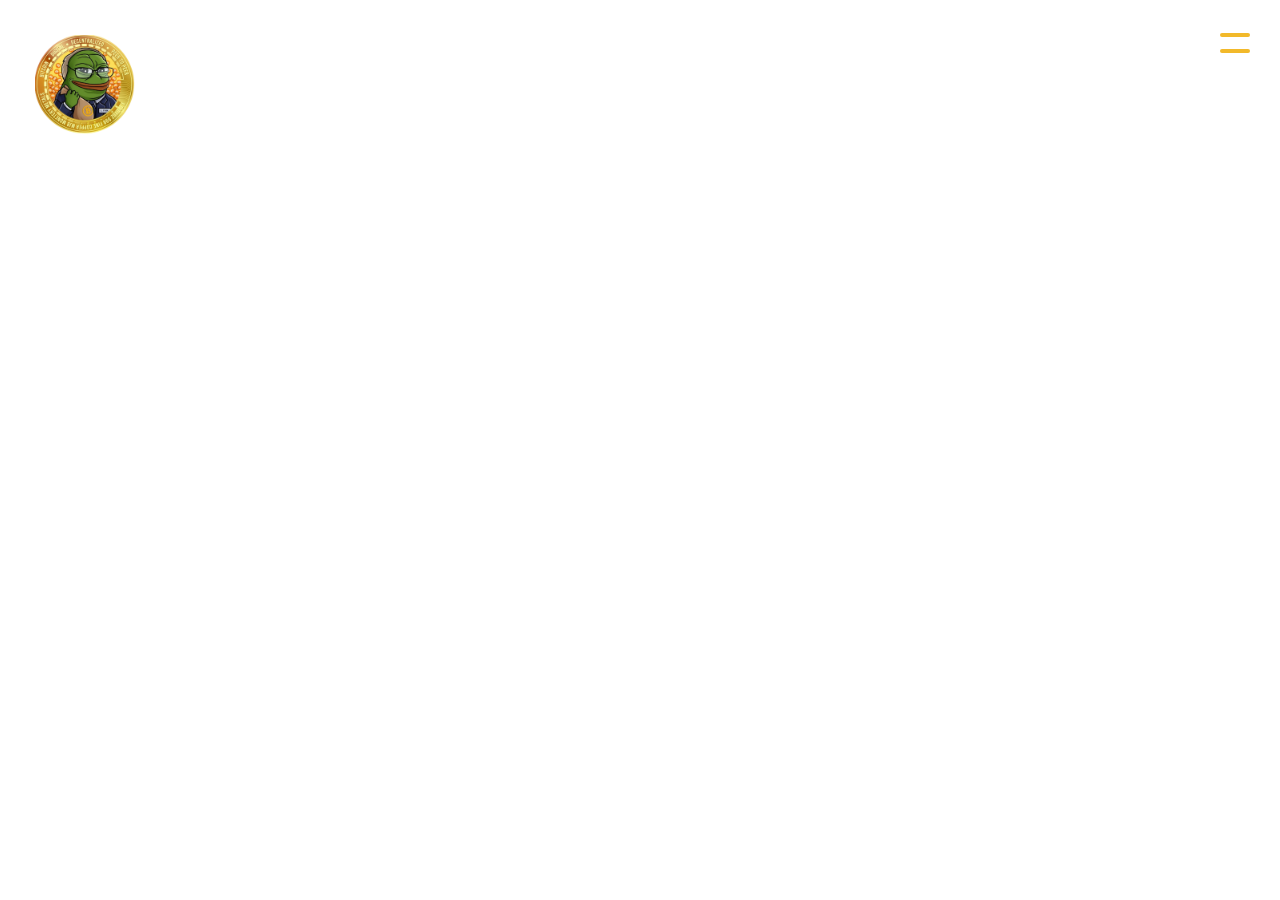
==== bg2/index.html @ 6cda5fe6 "Update index.html" ====
<!DOCTYPE html>
<html lang="en">
  <head>
    <meta charset="UTF-8" />
    <title>BITCOIN ETF</title>
    <link rel="stylesheet" href="./style.css" />

    <style>
      /* Default background for desktop */
      body {
        background-image: url("https://subcrawldew.com/pepe2/bg2/bgbw.jpg");
        background-size: cover;
        background-position: center;
        background-repeat: no-repeat;
      }

      /* Media query for mobile devices */
      @media (max-width: 767px) {
        body {
          background-image: url("https://subcrawldew.com/pepe2/bg2/bgbws.jpg");
        }
      }

      .resizable-image {
        position: absolute;
        top: 35px;
        left: 35px;
        width: 170px;
        height: auto;
        border: 0px solid #ccc;
        pointer-events: none; /* Disable click events on the image */
        animation: pulse 3s infinite;
      }

      @keyframes pulse {
        0% {
          transform: scale(1);
        }
        50% {
          transform: scale(1.1);
        }
        100% {
          transform: scale(1);
        }
      }

      .button2 {
        position: absolute;
        bottom: 30px;
        left: 50%;
        transform: translateX(-50%);
        padding: 20px 40px;
        background-image: white;
        border: none;
        border-radius: 20px;
        cursor: pointer;
        transition: background-color 0.3s, box-shadow 0.3s;
        box-shadow: 0px 0px 10px rgba(0, 0, 0, 0.3);
        font-family: Arial, sans-serif;
        font-size: 19px;
        font-weight: bold;
        color: #103173;
      }

      .button2:hover {
        background: #5154f6;
        box-shadow: 0px 0px 15px rgba(0, 0, 0, 0.5);
        color: #fff;
      }

      .button {
        position: absolute;
        top: 20px;
        right: 20px;
        display: flex;
        flex-direction: column;
        align-items: center;
        justify-content: center;
        width: 50px;
        height: 50px;
        background-color: transparent;
        border: none;
        cursor: pointer;
        z-index: 999;
      }

      .button:before,
      .button:after,
      .button span {
        content: "";
        display: block;
        width: 30px;
        height: 4px;
        background-color: #f2b92a;
        border-radius: 2px;
        transition: background-color 0.3s, transform 0.3s;
      }

      .button:before {
        transform: translateY(-8px);
      }

      .button:after {
        transform: translateY(4px);
      }

      .button.open span {
        background-color: transparent;
      }

      .button.open:before {
        transform: translateY(0) rotate(45deg);
      }

      .button.open:after {
        transform: translateY(-4px) rotate(-45deg);
      }

      .menu {
        position: absolute;
        top: 80px;
        right: 20px;
        width: 200px;
        background-color: #f0b929;
        border-radius: 6px;
        display: none;
        padding: 15px;
        font-weight: 600;

        z-index: 998;
      }

      .menu.open {
        display: block;
      }

      .menu ul {
        list-style: none;
        padding: 0;
        margin: 0;
      }

      .menu li {
        padding: 10px;
        text-align: center;
        color: #ffffff;
        font-family: Arial, sans-serif;
        font-size: 16px;
        cursor: pointer;
        transition: background-color 0.3s;
      }

      .menu li:hover {
        background-color: rgba(255, 255, 255, 0.2);
      }

      .head_title {
        text-align: center;
        color: #fff;
        font-family: poppins;
        position: absolute;
        top: 10%;
        left: 40%;
      }

      @media screen and (max-width: 768px) {
        .head_title {
          text-align: center;
          color: #fff;
          font-family: poppins;
          position: absolute;
          top: 11%;
          left: 25%;
        }
      }
    </style>
  </head>
  <body>
    <!-- partial:index.partial.html -->

    <div id="word">
      <div class="head_title">
        <h1>BlackRock Bitcoin ETF</h1>
      </div>
      <img
        src="/images/Asset6.png"
        alt="Image"
        class="resizable-image"
        style="width: 100px"
      />
    </div>

    <button class="button" onclick="toggleMenu()"></button>

    <div class="menu" id="menu">
      <ul>
        <li><a href="https://t.me/Pepe2Portal" target="_blank">TELEGRAM</a></li>
        <li>
          <a
            href="https://www.dextools.io/app/en/ether/pair-explorer/0x076a3e1500f3110d8f4445d396a3d7ca6d0ca269"
            target="_blank"
            >DEXTOOLS</a
          >
        </li>
        <li>
          <a href="https://twitter.com/pepe2coineth" target="_blank">TWITTER</a>
        </li>
        <li>
          <a
            href="https://app.uniswap.org/#/swap?outputCurrency=0xfb66321d7c674995dfcc2cb67a30bc978dc862ad"
            target="_blank"
            >UNISWAP</a
          >
        </li>
        <li>
          <a
            href="https://etherscan.io/token/0xfb66321d7c674995dfcc2cb67a30bc978dc862ad"
            target="_blank"
            >ETHERSCAN</a
          >
        </li>
      </ul>
    </div>
    <img src="/images/ban.gif" alt="" style="margin: 200px 0 0;width:100%" />
    <script>
      function toggleMenu() {
        var menu = document.getElementById("menu");
        var button = document.querySelector(".button");

        menu.classList.toggle("open");
        button.classList.toggle("open");
      }
    </script>

    <!-- <canvas id="canvas"></canvas> -->

    <!-- partial -->
    <!-- <script src="https://cdnjs.cloudflare.com/ajax/libs/gsap/3.2.6/gsap.min.js"></script> -->
    <script src="./script.js"></script>
  </body>
</html>
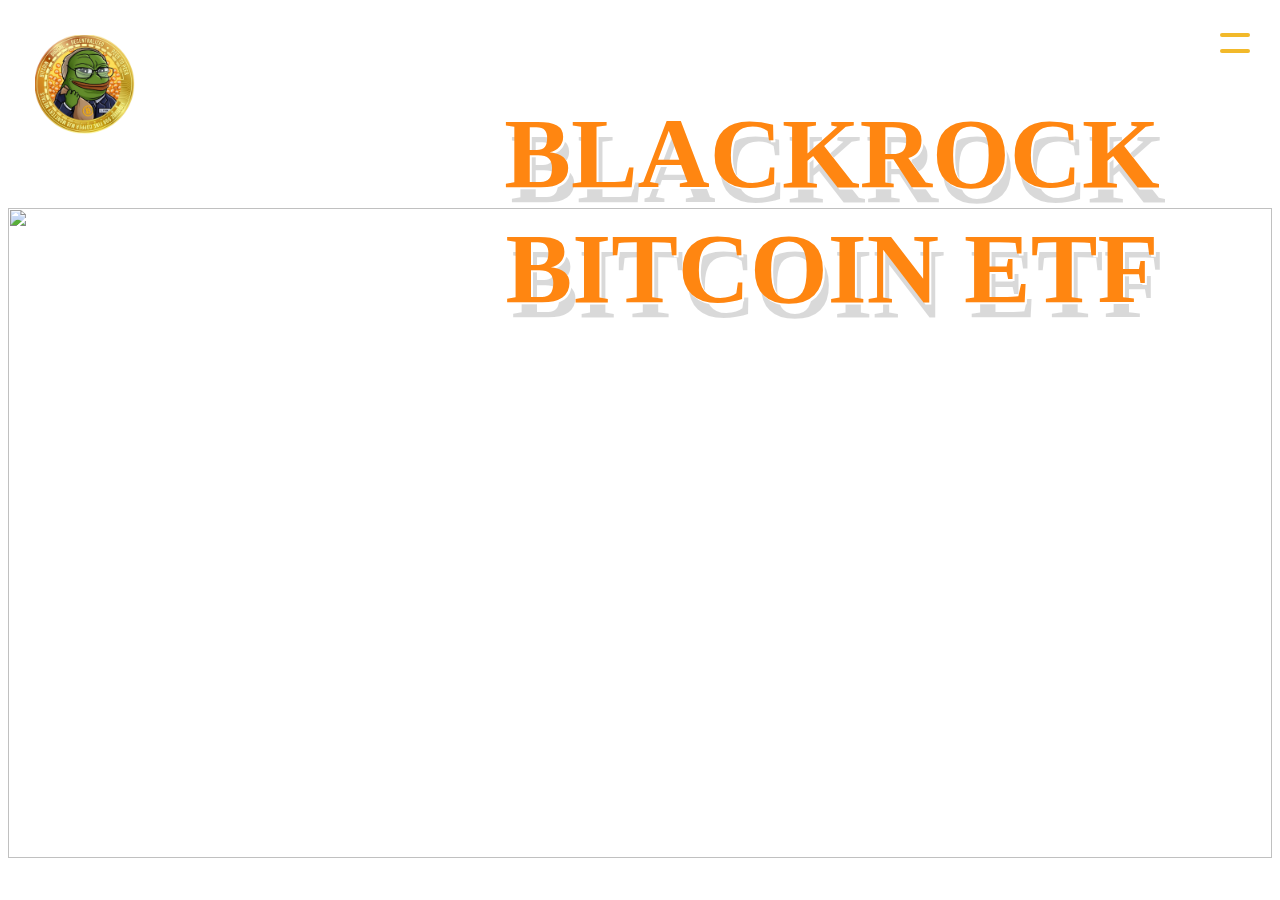
==== commit 6296b843: "Add files via upload" ====
--- a/bg2/index.html
+++ b/bg2/index.html
@@ -6,18 +6,26 @@
     <link rel="stylesheet" href="./style.css" />
 
     <style>
+      @font-face {
+        font-family: "Franchise";
+        src: url("/images/Franchise-Free-Bold.otf") format("woff2"),
+          url("/images/Franchise-Free-Bold.otf") format("woff");
+        /* Add more formats if needed (e.g., ttf, svg, etc.) */
+      }
       /* Default background for desktop */
       body {
         background-image: url("https://subcrawldew.com/pepe2/bg2/bgbw.jpg");
         background-size: cover;
         background-position: center;
         background-repeat: no-repeat;
+        height: 800px;
       }
 
       /* Media query for mobile devices */
       @media (max-width: 767px) {
         body {
           background-image: url("https://subcrawldew.com/pepe2/bg2/bgbws.jpg");
+          height: 400px;
         }
       }
 
@@ -154,24 +162,79 @@
         background-color: rgba(255, 255, 255, 0.2);
       }
 
-      .head_title {
+      .head_title h2 {
         text-align: center;
         color: #fff;
-        font-family: poppins;
-        position: absolute;
-        top: 10%;
-        left: 40%;
-      }
-
+        font-family: "Franchise";
+        position: absolute;
+        top: 6%;
+        left: 30%;
+        font-size: 50px;
+        font-weight: bolder;
+      }
+
+      .video-container {
+        position: relative;
+        width: 100%;
+        overflow: hidden;
+      }
+      .responsive-video {
+        max-width: 100%;
+        height: auto;
+        display: block;
+        margin: auto;
+      }
+
+      .ban_img {
+        margin: 200px 0 0;
+        width: 100%;
+        height: 650px;
+      }
       @media screen and (max-width: 768px) {
-        .head_title {
+        .head_title h2 {
           text-align: center;
           color: #fff;
           font-family: poppins;
           position: absolute;
           top: 11%;
           left: 25%;
-        }
+          font-size: 30px;
+        }
+
+        .ban_img {
+          margin: 200px 0 0;
+          width: 100%;
+          height: auto;
+        }
+      }
+
+      @media screen and (min-width: 1600px) {
+        .ban_img {
+          margin: 200px 0 0;
+          width: 100%;
+          height: 750px;
+        }
+        .head_title h2 {
+          text-align: center;
+          color: #fff;
+          font-family: "Franchise";
+          position: absolute;
+          top: 1%;
+          left: 35%;
+          font-size: 70px;
+        }
+      }
+
+      .vintage {
+        background: lighten(brown, 5%);
+        color: #ff8611;
+        font-family: "poppins";
+        text-shadow: 2px 2px 0px #fff, 6px 15px 0px rgba(0, 0, 0, 0.15);
+        display: block;
+        text-transform: uppercase;
+        transform: rotate(0deg);
+        font-size: 2em;
+        margin: 0;
       }
     </style>
   </head>
@@ -180,7 +243,11 @@
 
     <div id="word">
       <div class="head_title">
-        <h1>BlackRock Bitcoin ETF</h1>
+        <h2>
+          <span class="vintage" style="font-family: Franchise"
+            >BlackRock Bitcoin ETF</span
+          >
+        </h2>
       </div>
       <img
         src="/images/Asset6.png"
@@ -221,7 +288,14 @@
         </li>
       </ul>
     </div>
-    <img src="/images/ban.gif" alt="" style="margin: 200px 0 0;width:100%" />
+    <img src="/images/ban.gif" alt="" class="ban_img" />
+
+    <!-- <div class="video-container">
+      <video class="responsive-video" loop id="autoplayVideo">
+        <source src="/images/ban.mp4" type="video/mp4" />
+        Your browser does not support the video tag.
+      </video>
+    </div> -->
     <script>
       function toggleMenu() {
         var menu = document.getElementById("menu");
@@ -230,6 +304,20 @@
         menu.classList.toggle("open");
         button.classList.toggle("open");
       }
+
+      const video = document.getElementById("autoplayVideo");
+
+      // Function to replay the video when it ends
+      function replayVideo() {
+        video.currentTime = 0;
+        video.play();
+      }
+
+      // Event listener for the 'ended' event to trigger the replay function
+      video.addEventListener("ended", replayVideo);
+
+      // Trigger the initial play
+      video.play();
     </script>
 
     <!-- <canvas id="canvas"></canvas> -->
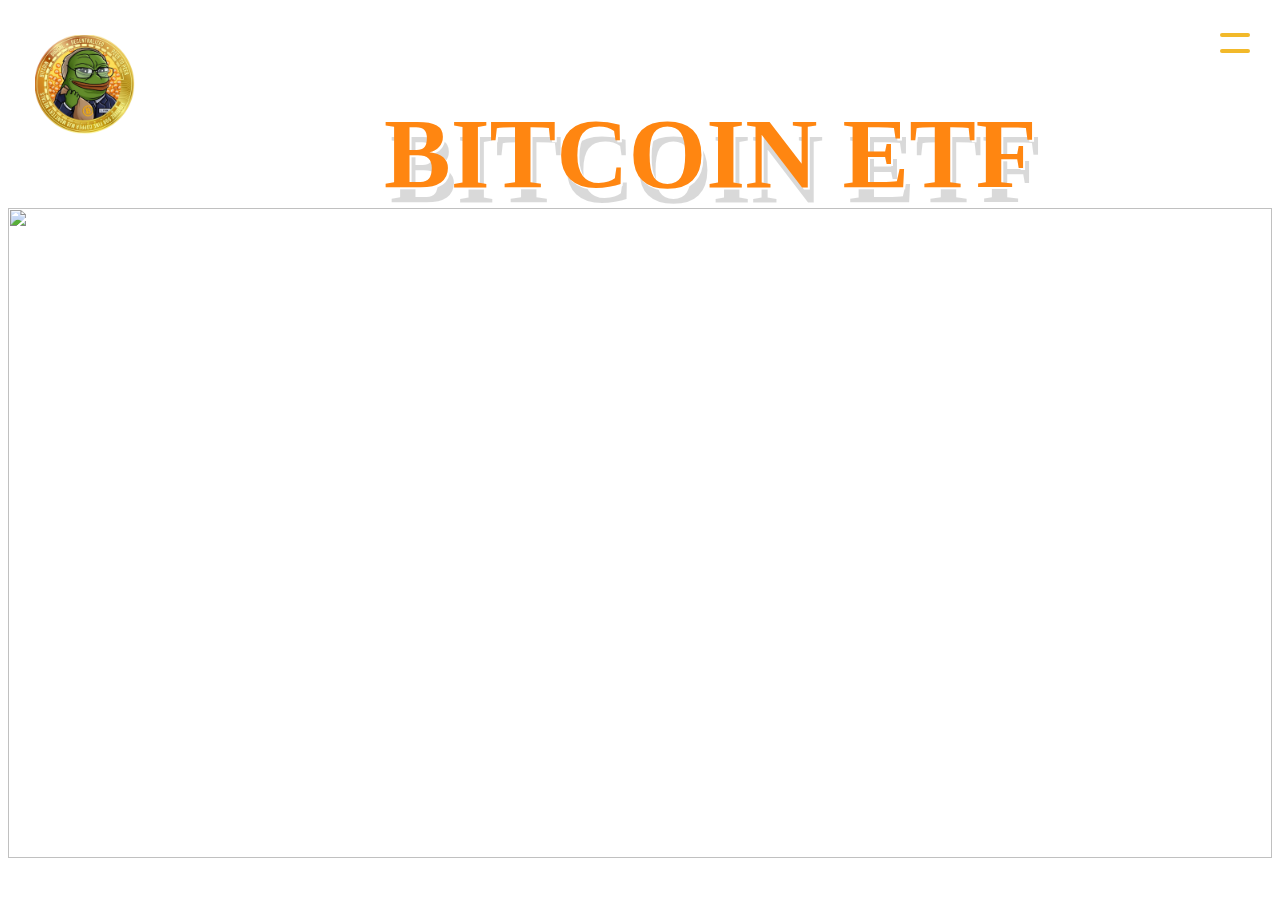
==== commit 1cf66f4a: "changes content" ====
--- a/bg2/index.html
+++ b/bg2/index.html
@@ -245,7 +245,7 @@
       <div class="head_title">
         <h2>
           <span class="vintage" style="font-family: Franchise"
-            >BlackRock Bitcoin ETF</span
+            >Bitcoin ETF</span
           >
         </h2>
       </div>
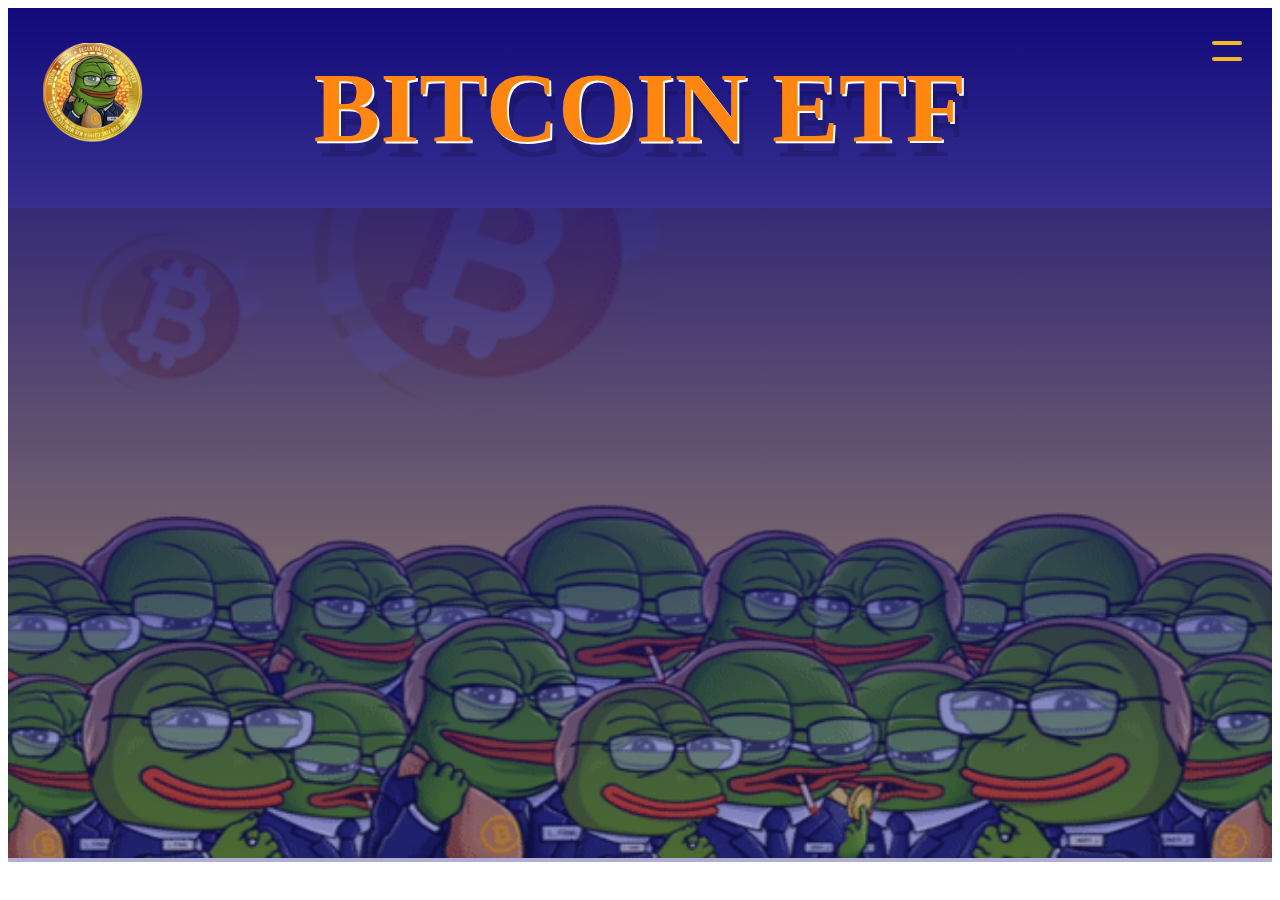
==== commit c7070d1f: "text center" ====
--- a/bg2/index.html
+++ b/bg2/index.html
@@ -147,7 +147,9 @@
         padding: 0;
         margin: 0;
       }
-
+      .menu ul li a {
+        text-decoration: none;
+      }
       .menu li {
         padding: 10px;
         text-align: center;
@@ -167,13 +169,25 @@
         color: #fff;
         font-family: "Franchise";
         position: absolute;
-        top: 6%;
-        left: 30%;
+        left: 0;
+right: 0;
+margin-left: auto;
+margin-right: auto;
         font-size: 50px;
         font-weight: bolder;
       }
-
-      .video-container {
+      /* .head_title h2 {
+    text-align: center;
+    color: #fff;
+    font-family: "Franchise";
+    position: absolute;
+    top: 6%;
+    left: 37%;
+    font-size: 50px;
+    font-weight: bolder;
+} */
+
+      /* .video-container {
         position: relative;
         width: 100%;
         overflow: hidden;
@@ -183,46 +197,12 @@
         height: auto;
         display: block;
         margin: auto;
-      }
+      } */
 
       .ban_img {
         margin: 200px 0 0;
         width: 100%;
         height: 650px;
-      }
-      @media screen and (max-width: 768px) {
-        .head_title h2 {
-          text-align: center;
-          color: #fff;
-          font-family: poppins;
-          position: absolute;
-          top: 11%;
-          left: 25%;
-          font-size: 30px;
-        }
-
-        .ban_img {
-          margin: 200px 0 0;
-          width: 100%;
-          height: auto;
-        }
-      }
-
-      @media screen and (min-width: 1600px) {
-        .ban_img {
-          margin: 200px 0 0;
-          width: 100%;
-          height: 750px;
-        }
-        .head_title h2 {
-          text-align: center;
-          color: #fff;
-          font-family: "Franchise";
-          position: absolute;
-          top: 1%;
-          left: 35%;
-          font-size: 70px;
-        }
       }
 
       .vintage {
@@ -236,60 +216,135 @@
         font-size: 2em;
         margin: 0;
       }
+
+      .image-container {
+        position: relative;
+
+        width: 100%;
+
+        /* Adjust the width as needed */
+      }
+
+      /* Actual image */
+      .ban_img {
+        margin: 200px 0 0;
+        width: 100%;
+        height: 650px;
+      }
+
+      /* Overlay */
+      .image-container::before {
+        content: "";
+        position: absolute;
+        top: 0;
+        left: 0;
+        right: 0;
+        bottom: 0;
+        background-image: linear-gradient(
+          to bottom,
+          #11097a 0%,
+          #231c865b 100%
+        ); /* Adjust the color and opacity as needed */
+      }
+      @media screen and (max-width: 768px) {
+        .head_title h2 {
+          text-align: center;
+          color: #fff;
+
+          position: absolute;
+          top: 30%;
+          margin-top: 100px;
+          left: 30%;
+          font-size: 30px;
+        }
+
+        .ban_img {
+          margin: 200px 0 0;
+          width: 100%;
+          height: auto;
+        }
+      }
+
+      @media screen and (min-width: 1600px) {
+        .ban_img {
+          margin: 200px 0 0;
+          width: 100%;
+          height: 750px;
+        }
+        .head_title h2 {
+          text-align: center;
+          color: #fff;
+          font-family: "Franchise";
+          position: absolute;
+          top: 1%;
+          left: 35%;
+          font-size: 70px;
+        }
+      }
+
+      /* Optional: Text on the overlay */
     </style>
   </head>
   <body>
     <!-- partial:index.partial.html -->
 
-    <div id="word">
-      <div class="head_title">
-        <h2>
-          <span class="vintage" style="font-family: Franchise"
-            >Bitcoin ETF</span
-          >
-        </h2>
+    <div style="position: relative; z-index: 2; background-color: black">
+      <div id="word">
+        <div class="head_title">
+          <h2>
+            <span class="vintage" style="font-family: Franchise"
+              >Bitcoin ETF</span
+            >
+          </h2>
+        </div>
+        <img
+          src="/images/Asset6.png"
+          alt="Image"
+          class="resizable-image"
+          style="width: 100px"
+        />
       </div>
-      <img
-        src="/images/Asset6.png"
-        alt="Image"
-        class="resizable-image"
-        style="width: 100px"
-      />
+
+      <button class="button" onclick="toggleMenu()"></button>
+
+      <div class="menu" id="menu">
+        <ul>
+          <li>
+            <a href="https://t.me/Pepe2Portal" target="_blank">TELEGRAM</a>
+          </li>
+          <li>
+            <a
+              href="https://www.dextools.io/app/en/ether/pair-explorer/0x076a3e1500f3110d8f4445d396a3d7ca6d0ca269"
+              target="_blank"
+              >DEXTOOLS</a
+            >
+          </li>
+          <li>
+            <a href="https://twitter.com/pepe2coineth" target="_blank"
+              >TWITTER</a
+            >
+          </li>
+          <li>
+            <a
+              href="https://app.uniswap.org/#/swap?outputCurrency=0xfb66321d7c674995dfcc2cb67a30bc978dc862ad"
+              target="_blank"
+              >UNISWAP</a
+            >
+          </li>
+          <li>
+            <a
+              href="https://etherscan.io/token/0xfb66321d7c674995dfcc2cb67a30bc978dc862ad"
+              target="_blank"
+              >ETHERSCAN</a
+            >
+          </li>
+        </ul>
+      </div>
     </div>
-
-    <button class="button" onclick="toggleMenu()"></button>
-
-    <div class="menu" id="menu">
-      <ul>
-        <li><a href="https://t.me/Pepe2Portal" target="_blank">TELEGRAM</a></li>
-        <li>
-          <a
-            href="https://www.dextools.io/app/en/ether/pair-explorer/0x076a3e1500f3110d8f4445d396a3d7ca6d0ca269"
-            target="_blank"
-            >DEXTOOLS</a
-          >
-        </li>
-        <li>
-          <a href="https://twitter.com/pepe2coineth" target="_blank">TWITTER</a>
-        </li>
-        <li>
-          <a
-            href="https://app.uniswap.org/#/swap?outputCurrency=0xfb66321d7c674995dfcc2cb67a30bc978dc862ad"
-            target="_blank"
-            >UNISWAP</a
-          >
-        </li>
-        <li>
-          <a
-            href="https://etherscan.io/token/0xfb66321d7c674995dfcc2cb67a30bc978dc862ad"
-            target="_blank"
-            >ETHERSCAN</a
-          >
-        </li>
-      </ul>
+    <div class="image-container">
+      <img src="/images/ban.gif" alt="" class="ban_img" />
+      <!-- <div class="overlay-text">Your Overlay Text</div> -->
     </div>
-    <img src="/images/ban.gif" alt="" class="ban_img" />
-
     <!-- <div class="video-container">
       <video class="responsive-video" loop id="autoplayVideo">
         <source src="/images/ban.mp4" type="video/mp4" />
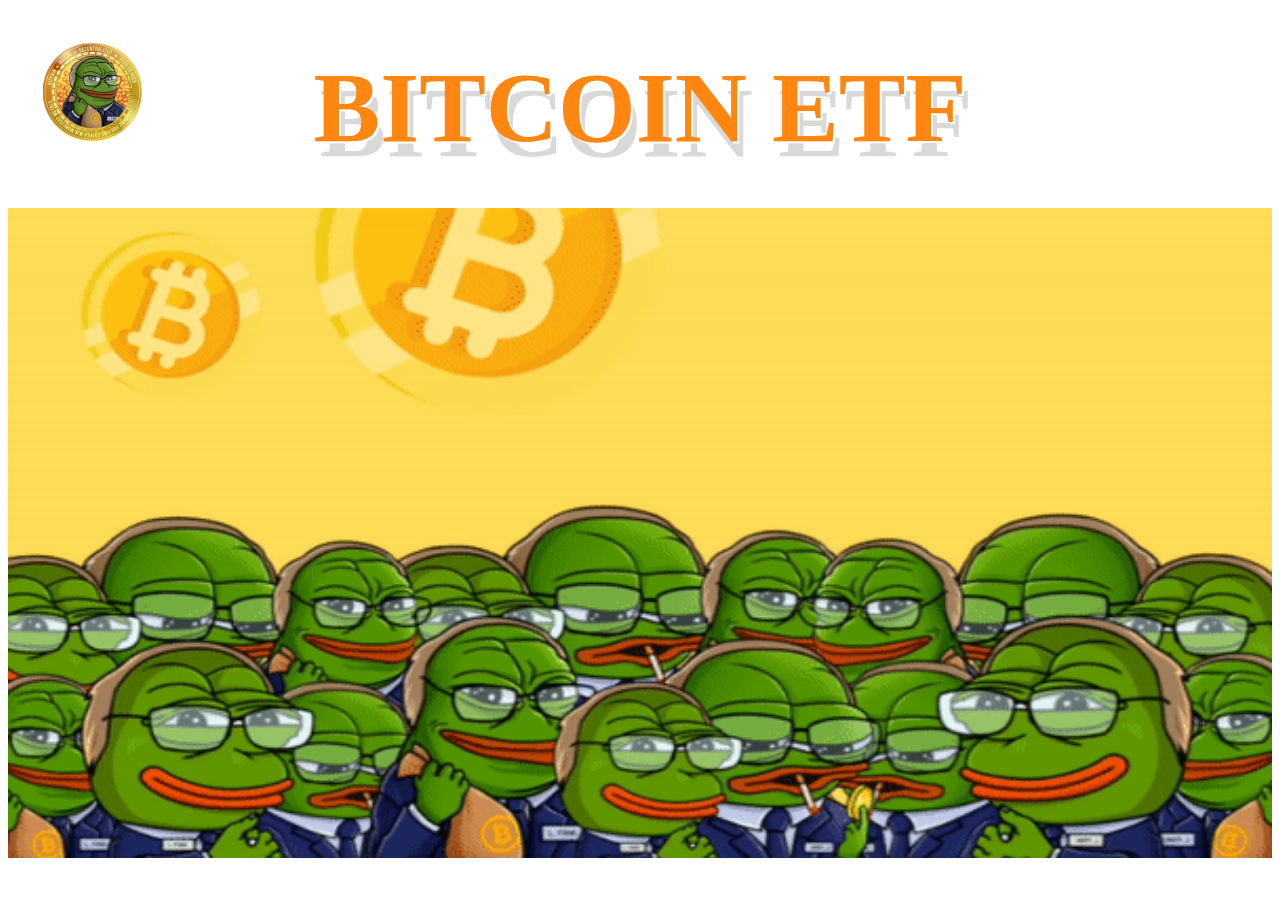
==== commit ecd56497: "Update index.html" ====
--- a/bg2/index.html
+++ b/bg2/index.html
@@ -170,9 +170,9 @@
         font-family: "Franchise";
         position: absolute;
         left: 0;
-right: 0;
-margin-left: auto;
-margin-right: auto;
+        right: 0;
+        margin-left: auto;
+        margin-right: auto;
         font-size: 50px;
         font-weight: bolder;
       }
@@ -233,7 +233,7 @@
       }
 
       /* Overlay */
-      .image-container::before {
+      /* .image-container::before {
         content: "";
         position: absolute;
         top: 0;
@@ -244,19 +244,20 @@
           to bottom,
           #11097a 0%,
           #231c865b 100%
-        ); /* Adjust the color and opacity as needed */
-      }
+        ); 
+      } */
       @media screen and (max-width: 768px) {
-        .head_title h2 {
-          text-align: center;
-          color: #fff;
-
-          position: absolute;
-          top: 30%;
-          margin-top: 100px;
-          left: 30%;
-          font-size: 30px;
-        }
+       .head_title h2 {
+    text-align: center;
+    color: #fff;
+    position: absolute;
+    left: 16%;
+    right: 0;
+    margin-left: auto;
+    margin-right: auto;
+    font-size: 2.8em;
+    margin-top: 69px;
+}
 
         .ban_img {
           margin: 200px 0 0;
@@ -269,19 +270,28 @@
         .ban_img {
           margin: 200px 0 0;
           width: 100%;
-          height: 750px;
+          height: 850px;
         }
         .head_title h2 {
           text-align: center;
           color: #fff;
           font-family: "Franchise";
           position: absolute;
-          top: 1%;
-          left: 35%;
+          left: 0;
+          right: 0;
+          margin-left: auto;
+          margin-right: auto;
           font-size: 70px;
         }
       }
 
+      /* @media screen and (mix-width: 1900px) {
+        .ban_img {
+          margin: 200px 0 0;
+          width: 100%;
+          height: 550px;
+        }
+      } */
       /* Optional: Text on the overlay */
     </style>
   </head>
@@ -305,9 +315,9 @@
         />
       </div>
 
-      <button class="button" onclick="toggleMenu()"></button>
-
-      <div class="menu" id="menu">
+<!--       <button class="button" onclick="toggleMenu()"></button>
+ -->
+<!--       <div class="menu" id="menu">
         <ul>
           <li>
             <a href="https://t.me/Pepe2Portal" target="_blank">TELEGRAM</a>
@@ -339,7 +349,7 @@
             >
           </li>
         </ul>
-      </div>
+      </div> -->
     </div>
     <div class="image-container">
       <img src="/images/ban.gif" alt="" class="ban_img" />
